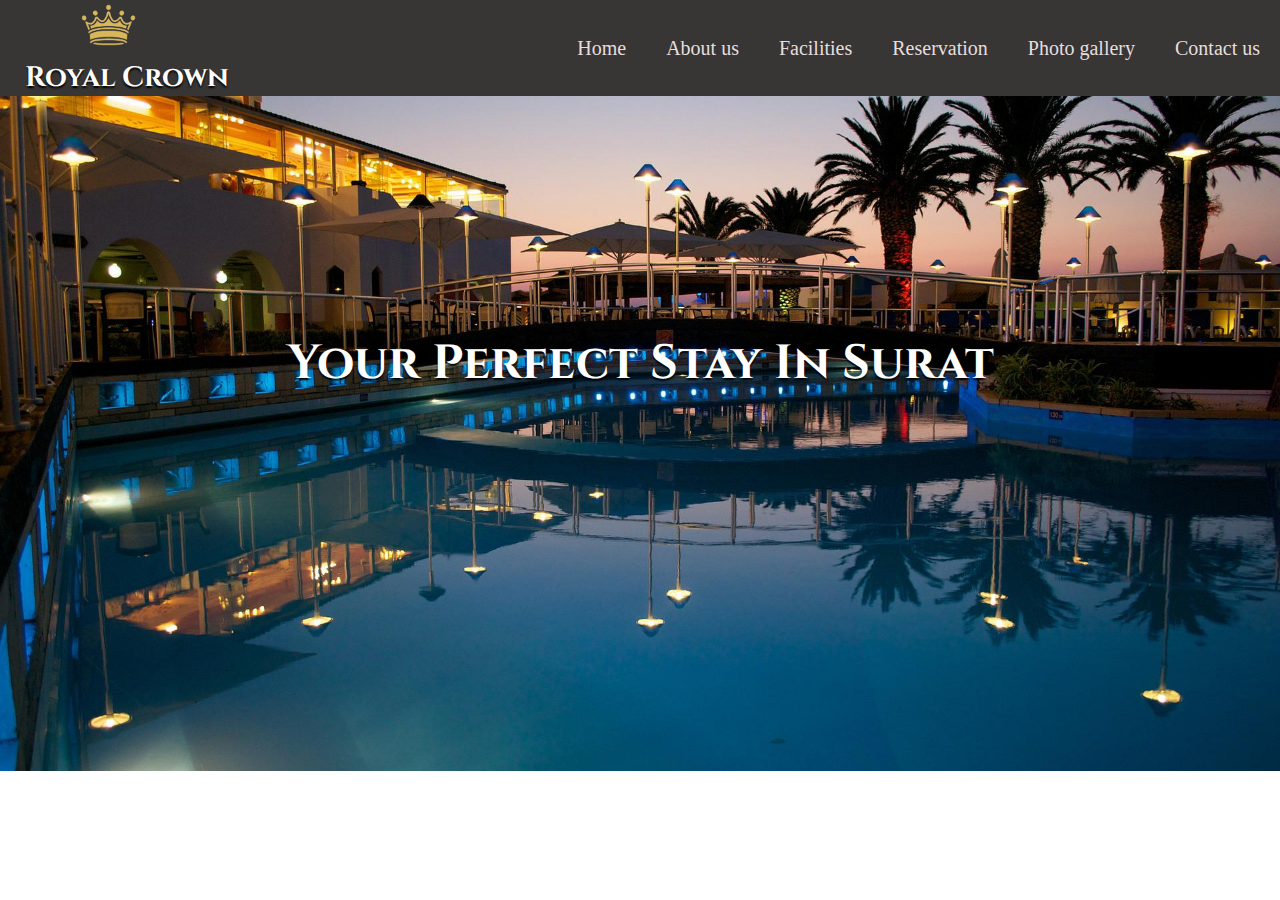
==== about.html @ 6f633049 "modified all files" ====
<!DOCTYPE html>
<html lang="en">

<head>
    <meta charset="UTF-8">
    <meta http-equiv="X-UA-Compatible" content="IE=edge">
    <meta name="viewport" content="width=device-width, initial-scale=1.0">
    <title>About us</title>
    <link rel="stylesheet" href="./CSS/style.css">
    <link rel="stylesheet" href="./CSS/about.css">
    <link href="https://fonts.googleapis.com/css2?family=Cinzel&family=Macondo&display=swap" rel="stylesheet">

</head>

<body>
    <section>
        <nav id="navbar">
            <div id="logo">
                <img src="img/Royal-Crown.png" class="img-logo" alt="Logo">
                <h3><a href="./index.html">Royal Crown</a></h3>
            </div>
            <div>
                <ul>
                    <li class="item"><a href="./index.html">Home</a></li>
                    <li class="item"><a href="./about.html">About us</a></li>
                    <li class="item"><a href="./Facilities.html">Facilities</a></li>
                    <li class="item"><a href="./Reservation.html">Reservation</a></li>
                    <li class="item"><a href="./photo-gallery.html">Photo gallery</a></li>
                    <li class="item"><a href="/contact.html">Contact us</a></li>
                </ul>

            </div>
        </nav>
    </section>
    <section class="img-about">
        <h1 class="head-about">Your perfect stay in surat</h1>
    </section>
</body>

</html>
---- CSS/style.css ----
/* css reset */
    
    * {
        margin: 0;
        padding: 0;
        box-sizing: border-box;
    }
    
     :root {
        --navbar-height: 30px;
    }
    /* Navigation Bar */
    
    .book-btn a {
        text-decoration: none;
        color: black;
    }
    
    #navbar {
        display: flex;
        position: relative;
        align-items: center;
        flex-wrap: wrap;
        justify-content: space-between;
    }
    
    #navbar::before {
        content: '';
        position: absolute;
        height: 100%;
        width: 100%;
        background-color: rgb(56, 53, 53);
        z-index: -1;
        opacity: 1.70;
    }
    /* Logo and Image */
    
    #logo {
        margin-left: 25px;
        font-family: 'Cinzel', serif;
        font-size: 1.50rem;
        font-weight: bold;
        color: white;
        text-shadow: 0 2px 2px #000000;
    }
    
    a {
        text-decoration: none;
    }
    
    #logo h3 a {
        text-decoration: none;
        color: white;
    }
    
    .img-logo {
        /* position: fixed; */
        /* margin-top: 5px; */
        padding-left: 50px;
        margin: 0;
    }
    
    #logo img {
        height: 50px;
        left: 20px;
    }
    /* List styling */
    
    #navbar ul {
        display: flex;
        flex-wrap: wrap;
        justify-content: space-between;
        align-items: center;
    }
    
    #navbar ul li {
        list-style: none;
        font-size: 20px;
        font-family: serif;
    }
    
    #navbar ul li a {
        display: block;
        padding: 3px 10px;
        margin: 3px 10px;
        border-radius: 10px;
        text-decoration: none;
        color: rgb(230, 222, 222);
    }
    
    #navbar ul li a:hover {
        color: white;
    }
    /* heading and button section  */
    
    .container {
        display: flex;
        flex-direction: column;
        justify-content: center;
        text-align: center;
        height: 400px;
        padding: 0px 50px;
        align-items: center;
    }
    
    .btn {
        width: 100px;
        height: 30px;
        border-radius: 3px;
        background-color: rgb(165, 159, 255);
        border: 3px solid black;
    }
    
    .btn:hover {
        background-color: rgb(233, 141, 145);
        cursor: pointer;
    }
    
    .header {
        font-size: 40px;
        font-family: 'Cinzel', serif;
        font-weight: bolder;
    }
    
    .about-hotel {
        /* border: 2px solid black; */
        height: 500px;
        border-radius: 30px;
    }
    
    .para {
        line-height: 25px;
        padding: 20px 10px;
        font-family: 'Edu SA Beginner', cursive;
        font-size: 20px;
    }
    
    .book-btn {
        align-items: center;
        background-color: #a4ff9b;
        border: 2px solid black;
        border-radius: 8px;
        box-sizing: border-box;
        color: black;
        cursor: pointer;
        display: flex;
        font-family: Inter, sans-serif;
        font-size: 16px;
        height: 48px;
        /* justify-content: center; */
        line-height: 24px;
        max-width: 100%;
        padding: 0 25px;
        position: relative;
        /* text-align: center; */
        touch-action: manipulation;
        margin: auto;
    }
    
    .book-btn:after {
        background-color: #111;
        border-radius: 8px;
        content: "";
        display: block;
        height: 48px;
        left: 0;
        width: 100%;
        position: absolute;
        top: -2px;
        transform: translate(8px, 8px);
        transition: transform .5s ease-out;
        z-index: -1;
    }
    
    .book-btn:hover:after {
        transform: translate(0, 0);
    }
    
    .book-btn:active {
        background-color: #fa5b4a;
    }
    
    .book-btn:hover {
        outline: 0;
    }
    
    @media (min-width: 60px) {
        .book-btn {
            padding: 0 40px;
        }
    }
    
    .footer-dark {
        color: #f0f9ff;
        background-color: #282d32;
    }
    
    .footer-dark h3 {
        margin-top: 0;
        margin-bottom: 12px;
        font-weight: bold;
        font-size: 25px;
        font-family: 'Cinzel';
    }
    
    .footer-dark ul {
        padding: 0;
        list-style: none;
        line-height: 1.6;
        font-size: 14px;
        margin-bottom: 0;
    }
    
    .footer-dark ul a {
        color: inherit;
        text-decoration: none;
        opacity: 0.6;
    }
    
    .footer-dark ul a:hover {
        opacity: 0.8;
    }
    
    @media (max-width:767px) {
        .footer-dark .item:not(.social) {
            text-align: center;
            padding-bottom: 20px;
        }
    }
    
    .footer-dark .item.text {
        margin-bottom: 36px;
    }
    
    @media (max-width:767px) {
        .footer-dark .item.text {
            margin-bottom: 0;
        }
    }
    
    .footer-dark .item.text p {
        opacity: 0.6;
        margin-bottom: 0;
    }
    
    .footer-dark .item.social {
        text-align: center;
    }
    
    @media (max-width:991px) {
        .footer-dark .item.social {
            text-align: center;
            margin-top: 20px;
        }
    }
    
    .footer-dark .item.social>a {
        font-size: 20px;
        width: 36px;
        height: 36px;
        line-height: 36px;
        display: inline-block;
        text-align: center;
        border-radius: 50%;
        box-shadow: 0 0 0 1px rgba(255, 255, 255, 0.4);
        margin: 0 8px;
        color: #fff;
        opacity: 0.75;
    }
    
    .footer-dark .item.social>a:hover {
        opacity: 0.9;
    }
    
    .footer-dark .copyright {
        text-align: center;
        padding-top: 24px;
        opacity: 0.3;
        font-size: 13px;
        margin-bottom: 0;
    }
    
    .icon {
        display: flex;
        justify-content: center;
        align-items: center;
    }
    
    a .scale-with-grid {
        margin: 10px;
        padding: 10px;
    }
---- CSS/about.css ----
.img-about {
    background-image: url('../img/about-img.jpg');
    height: 75vh;
    background-position: center;
    background-size: cover;
    background-repeat: no-repeat;
}

.head-about {
    color: white;
    font-size: 3rem;
}

h1 {
    text-align: center;
    font-size: 30px;
    text-shadow: 0 2px 2px #000000;
    font-family: 'Cinzel', serif;
    text-transform: capitalize;
    padding-top: 235px;
}
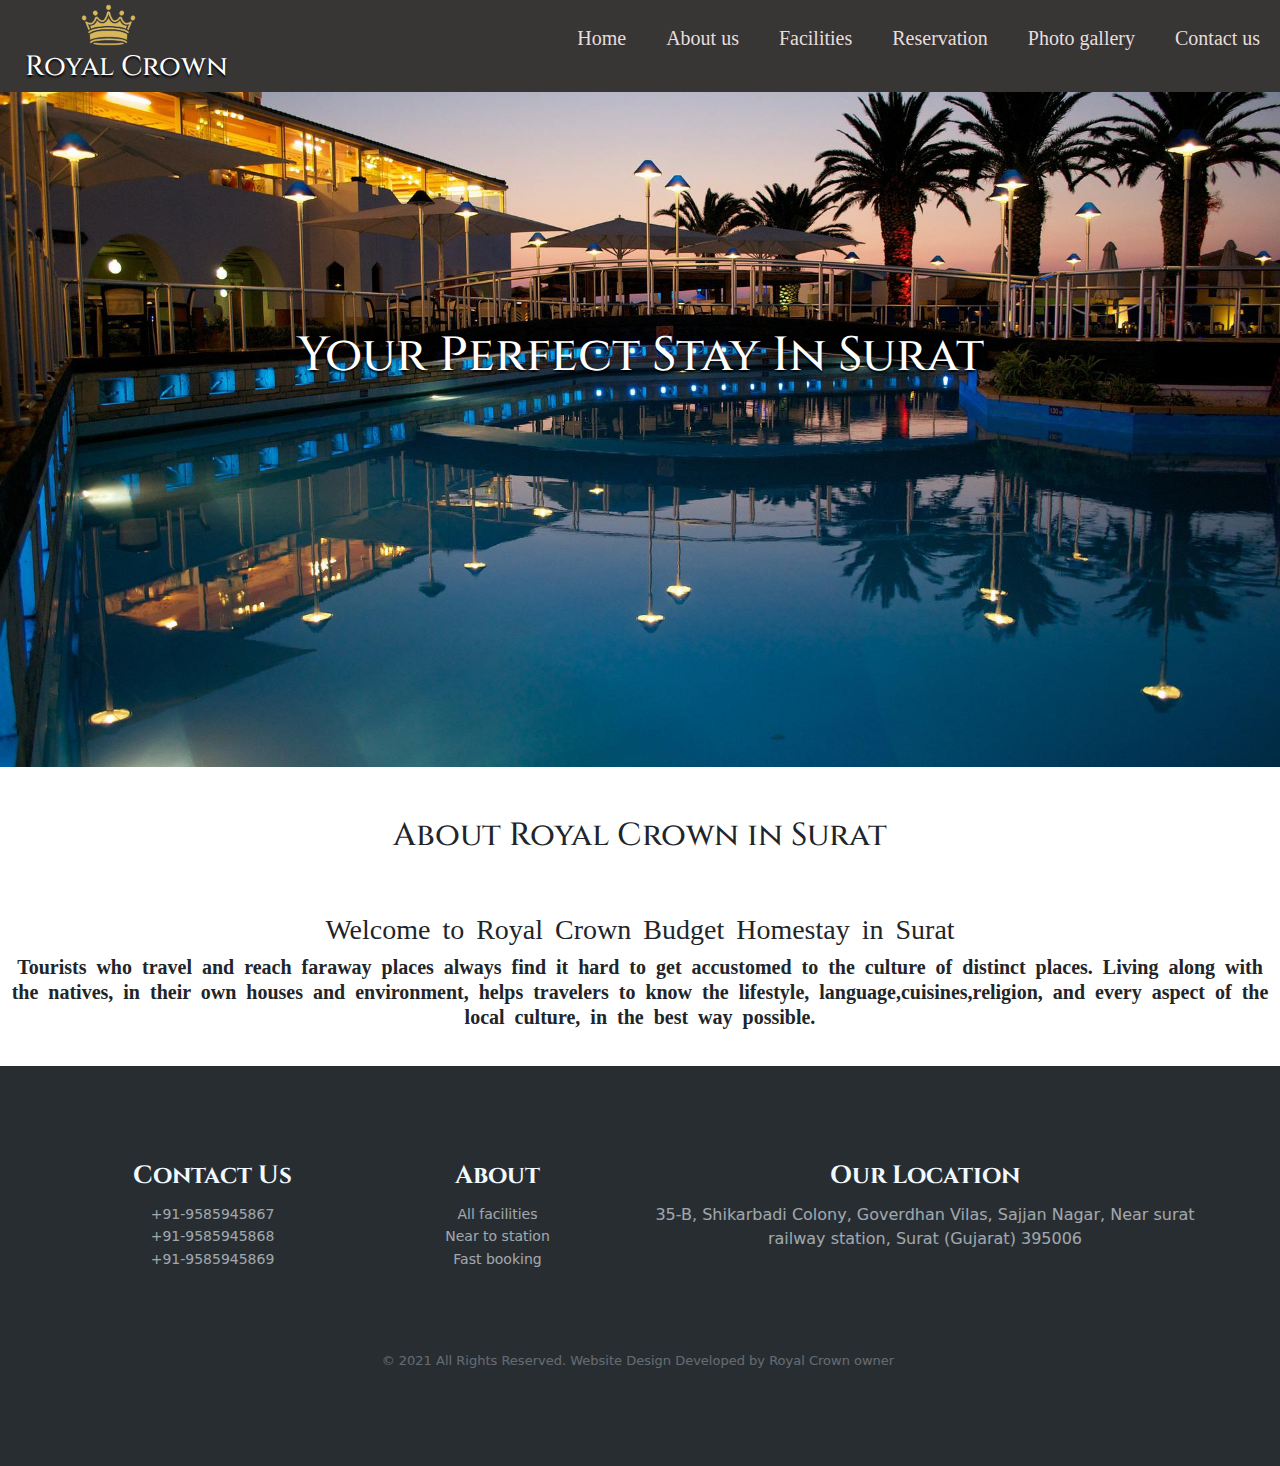
==== commit f9267c4d: "Updated documents" ====
--- a/about.html
+++ b/about.html
@@ -9,6 +9,8 @@
     <link rel="stylesheet" href="./CSS/style.css">
     <link rel="stylesheet" href="./CSS/about.css">
     <link href="https://fonts.googleapis.com/css2?family=Cinzel&family=Macondo&display=swap" rel="stylesheet">
+    <link href="https://cdn.jsdelivr.net/npm/bootstrap@5.2.0-beta1/dist/css/bootstrap.min.css" rel="stylesheet">
+
 
 </head>
 
@@ -17,7 +19,7 @@
         <nav id="navbar">
             <div id="logo">
                 <img src="img/Royal-Crown.png" class="img-logo" alt="Logo">
-                <h3><a href="./index.html">Royal Crown</a></h3>
+                <h3><a href="index.html">Royal Crown</a></h3>
             </div>
             <div>
                 <ul>
@@ -35,6 +37,62 @@
     <section class="img-about">
         <h1 class="head-about">Your perfect stay in surat</h1>
     </section>
+
+    <section>
+
+        <div class="para">
+            <h2>About Royal Crown in Surat</h2><br><br>
+            <div class="para_other">
+                <h3>Welcome to Royal Crown Budget Homestay in Surat</h3>
+                <!-- <hr> -->
+                <p>Tourists who travel and reach faraway places always find it hard to get accustomed to the culture of distinct places. Living along with the natives, in their own houses and environment, helps travelers to know the lifestyle, language,cuisines,religion,
+                    and every aspect of the local culture, in the best way possible.</p>
+            </div>
+        </div>
+    </section>
+
+    <section>
+        <div class="footer-dark">
+            <footer>
+                <div class="container">
+                    <div class="row">
+                        <div class="col-sm-6 col-md-3 item">
+                            <h3>Contact Us</h3>
+                            <ul>
+                                <li><a href="#">+91-9585945867</a></li>
+                                <li><a href="#">+91-9585945868</a></li>
+                                <li><a href="#">+91-9585945869</a></li>
+                            </ul>
+                        </div>
+                        <div class="col-sm-6 col-md-3 item">
+                            <h3>About</h3>
+                            <ul>
+                                <li><a href="#">All facilities</a></li>
+                                <li><a href="#">Near to station</a></li>
+                                <li><a href="#">Fast booking</a></li>
+                            </ul>
+                        </div>
+                        <div class="col-md-6 item text">
+                            <h3>Our Location</h3>
+                            <p>35-B, Shikarbadi Colony, Goverdhan Vilas, Sajjan Nagar, Near surat railway station, Surat (Gujarat) 395006</p>
+                        </div>
+                        <div class="icon">
+                            <a href="https://www.facebook.com/indraniwas2018/"><img class="scale-with-grid" src="https://www.indraniwas.com/wp-content/uploads/2021/12/facebook.png" alt=""></a>
+
+                            <a href="https://www.instagram.com/indraniwas_udaipur/"><img class="scale-with-grid" src="https://www.indraniwas.com/wp-content/uploads/2021/12/instagram.png" alt=""></a>
+
+                            <a href="https://www.tripadvisor.in/Hotel_Review-g297672-d16652537-Reviews-Indra_Niwas-Udaipur_Udaipur_District_Rajasthan.html"><img class="scale-with-grid" src="https://www.indraniwas.com/wp-content/uploads/2021/12/tripadvisor-logotype.png" alt=""></a>
+
+                            <a href="https://www.youtube.com/channel/UCz42sZhpdxEwpqoJ8nh5SIg"><img class="scale-with-grid" src="https://www.indraniwas.com/wp-content/uploads/2021/12/youtube.png" alt=""></a>
+                        </div>
+                    </div>
+                    <p class="copyright"> © 2021 All Rights Reserved. Website Design Developed by Royal Crown owner&nbsp;
+                    </p>
+                </div>
+            </footer>
+        </div>
+    </section>
+
 </body>
 
 </html>--- a/CSS/style.css
+++ b/CSS/style.css
@@ -10,6 +10,52 @@
         --navbar-height: 30px;
     }
     /* Navigation Bar */
+    
+    .item-ul {
+        display: flex;
+    }
+    
+    .direction-column {
+        display: flex;
+        flex-direction: column;
+    }
+    
+    .hamburger {
+        position: absolute;
+        top: 25px;
+        right: 15px;
+    }
+    
+    .hamburger span {
+        display: none;
+        border-radius: 1px;
+        width: 15px;
+        background-color: #fff;
+        height: 2px;
+        margin-bottom: 3px;
+        margin-right: 20px;
+    }
+    
+    @media screen and (max-width: 770px) {
+        .hamburger span {
+            display: block;
+        }
+        #navbar div .item-ul {
+            display: none;
+            flex-direction: column;
+        }
+    }
+    
+    @media screen and (min-width: 770px) {
+        .hamburger span {
+            display: none;
+        }
+        #navbar div .item-ul {
+            display: flex;
+            flex-direction: row;
+            /* background-color: white; */
+        }
+    }
     
     .book-btn a {
         text-decoration: none;
--- a/CSS/about.css
+++ b/CSS/about.css
@@ -18,4 +18,18 @@
     font-family: 'Cinzel', serif;
     text-transform: capitalize;
     padding-top: 235px;
+}
+
+.para {
+    text-align: center;
+    justify-content: center;
+    align-items: center;
+    margin-top: 30px;
+    font-family: 'Cinzel', serif;
+    font-weight: bold;
+}
+
+.para_other {
+    word-spacing: 5px;
+    font-family: 'Edu SA Beginner', cursive;
 }